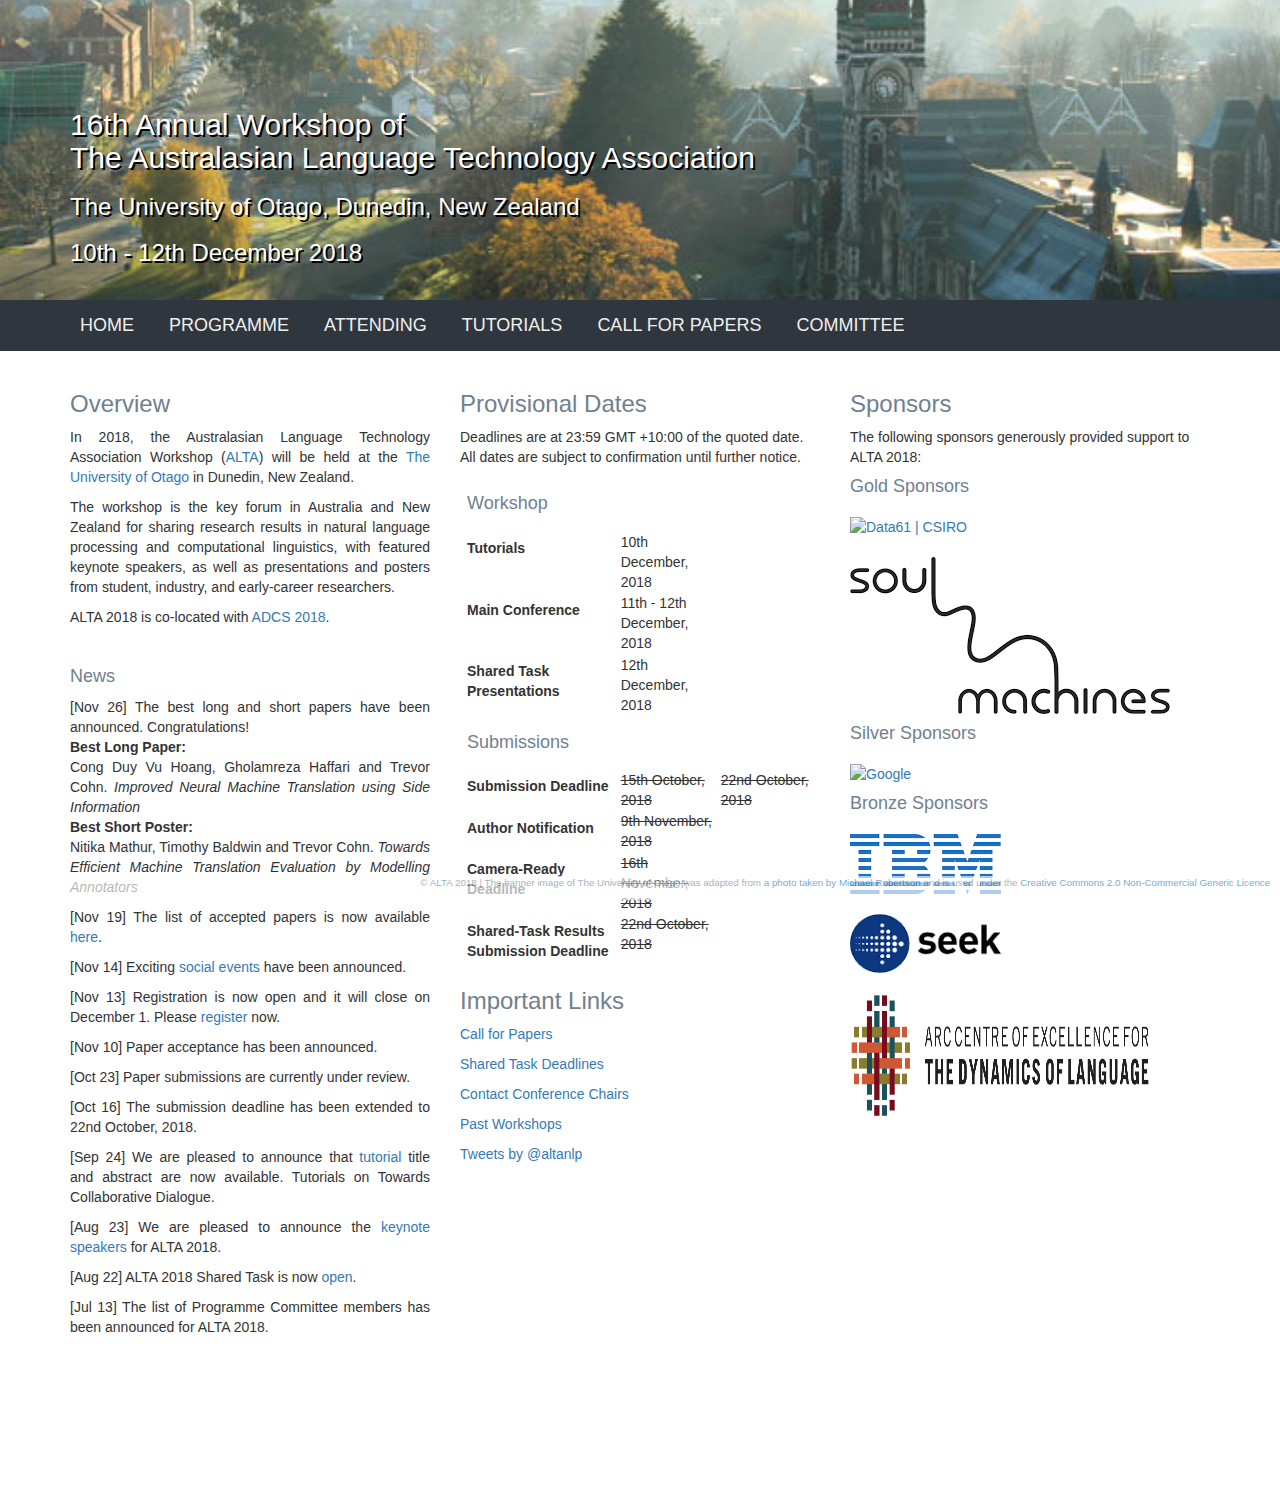
==== index.html @ 13fe66ca "change image size" ====
<!DOCTYPE html>
<html lang="en">
	<head>
    	<meta charset="utf-8">
    	<meta http-equiv="X-UA-Compatible" content="IE=edge">
    	<meta name="viewport" content="width=device-width, initial-scale=1">
    	<!-- The above 3 meta tags *must* come first in the head; any other head content must come *after* these tags -->
    	<meta name="description" content="">
    	<meta name="author" content="">
    	<link rel="icon" href="logos/logo_sm.jpg">

    	<title>ALTA 2018</title>

    	<!-- Bootstrap core CSS -->
    	<link href="css/bootstrap.css" rel="stylesheet">

    	<!-- HTML5 shim and Respond.js for IE8 support of HTML5 elements and media queries -->
    	<!--[if lt IE 9]>
      	<script src="https://oss.maxcdn.com/html5shiv/3.7.2/html5shiv.min.js"></script>
      	<script src="https://oss.maxcdn.com/respond/1.4.2/respond.min.js"></script>
    	<![endif]-->
  	</head>

  	<body>
    	<!-- Main jumbotron for a primary marketing message or call to action -->
    	<div class="jumbotron">
      		<div class="container">
        	<br>
        	<br>
        	<h2>16th Annual Workshop of <br>The Australasian Language Technology Association</h2>
        	<h3>The University of Otago, Dunedin, New Zealand</h3>
        	<h3>10th - 12th December 2018</h3>
      		</div>
    	</div>

    	<nav class="navbar navbar-inverse navbar-fixed-top">
      	<div class="container">
       		<div class="navbar-header">
          	<button type="button" class="navbar-toggle collapsed" data-toggle="collapse" data-target="#navbar" aria-expanded="false" aria-controls="navbar">
            	<span class="sr-only">Toggle navigation</span>
            	<span class="icon-bar"></span>
            	<span class="icon-bar"></span>
            	<span class="icon-bar"></span>
          	</button>
          	<a class="navbar-brand" href="index.html">Home</a>
          	<a class="navbar-brand" href="accepted_papers.html">Programme</a>
          	<a class="navbar-brand" href="attending.html">Attending</a>
	  	    <a class="navbar-brand" href="tutorials.html">Tutorials</a>
          	<a class="navbar-brand" href="submissions.html">Call for Papers</a>
			<!--a class="navbar-brand" href="presenters.html">Presenters</a-->
			<a class="navbar-brand" href="contacts.html">Committee</a>
        	</div>
        	<div id="navbar" class="navbar-collapse collapse">
        	</div><!--/.navbar-collapse -->
      	</div>
    	</nav>

    	<div class="container">
      	<div class="row">
        	<div class="col-md-4">
          	<h3>Overview</h3>
          	<p align="justify">In 2018, the Australasian Language Technology Association Workshop (<a href="http://www.alta.asn.au" target="_blank">ALTA</a>) will be held at the <a href="https://www.otago.ac.nz" target="_blank">The University of Otago</a> in Dunedin, New Zealand.</p>
        	<p align="justify"> The workshop is the key forum in Australia and New Zealand for sharing research results in natural language processing and computational linguistics, with featured keynote speakers, as well as presentations and posters from student, industry, and early-career researchers.</p>
          	<p align="justify">ALTA 2018 is co-located with <a href="http://adcs-conference.org/2018/" target="_blank">ADCS 2018</a>.</p> 
          	<br/>
          	<h4>News</h4>
          	<p align="justify"> [Nov 26] The best long and short papers have been announced. Congratulations! 
			<br> <b>Best Long Paper:</b><br> Cong Duy Vu Hoang, Gholamreza Haffari and Trevor Cohn. <i>Improved Neural Machine Translation using Side Information</i>
			<br> <b>Best Short Poster:</b><br> Nitika Mathur, Timothy Baldwin and Trevor Cohn. <i>Towards Efficient Machine Translation Evaluation by Modelling Annotators</i>
			<!--br> <b>Shared Task Winner:</b><br> Gitansh Khirbat, <i>OCR Post-Processing Text Correction using Simulated Annealing (OPTeCA)</i--></p>
          	<p align="justify"> [Nov 19] The list of accepted papers is now available <a href="accepted_papers.html#accepted-papers" target="_blank">here</a>.</p>					
          	<p align="justify"> [Nov 14] Exciting <a href="attending.html#social-events" target="_blank">social events</a> have been announced.</p>			
          	<p align="justify"> [Nov 13] Registration is now open and it will close on December 1. Please <a href="https://www.trybooking.com/ZKPP" target="_blank">register</a> now.</p>	
          	<p align="justify"> [Nov 10] Paper acceptance has been announced.</p>
          	<p align="justify"> [Oct 23] Paper submissions are currently under review.</p>
          	<p align="justify"> [Oct 16] The submission deadline has been extended to 22nd October, 2018.</p>
          	 <p align="justify"> [Sep 24] We are pleased to announce that <a href="tutorials.html" target="_blank">tutorial</a> title and abstract are now available. Tutorials on Towards Collaborative Dialogue.</p>          	
          	<p align="justify"> [Aug 23] We are pleased to announce the <a href="accepted_papers.html" target="_blank">keynote speakers</a> for ALTA 2018.</p>
          	<p align="justify"> [Aug 22] ALTA 2018 Shared Task is now <a href="http://www.alta.asn.au/events/sharedtask2018/description.html" target="_blank">open</a>.</p>
          	<p align="justify"> [Jul 13] The list of Programme Committee members has been announced for ALTA 2018.</p>
			<!--p align="justify"> [Apr 10] The <a href="https://aclanthology.info/events/alta-2017" target="_blank"> proceedings </a> is now available on the ACL anthology.</p>
		<p align="justify"> [Dec 5] Please take note of the <a href="accepted_papers.html" target="_blank">changes</a> in the conference venue. The conference will be held in Room P419 and Room 421.</p>			
		<p align="justify"> [Dec 4] Draft proceedings can be viewed <a href="alta2017-draft-proceedings.pdf" target="_blank">here</a>.</p>			
		<p align="justify"> [Nov 30] Information for presenters can be found <a href="presenters.html" target="_blank">here</a>.</p>					
		<p align="justify"> [Nov 22] Tentative <a href="accepted_papers.html" target="_blank">programme</a> and presenter details are now online. Please <a href="https://www.trybooking.com/SRGP" target="_blank">register</a> now.</p>
		<p align="justify"> [Sep 6] We are providing <a href="attending.html#support" target="_blank">travel funding</a> for students.</p>          	
		<p align="justify"> [Aug 21] We are pleased to announce our <a href="accepted_papers.html#invited" target="_blank">invited talks</a> for ALTA 2017.</p-->
        	</div>
        	
		<div class="col-md-4">
        	<h3>Provisional Dates</h3>
        	<p>Deadlines are at 23:59 GMT +10:00 of the quoted date. All dates are subject to confirmation until further notice.</p>
		<table>
          	<tr>
            	<td><h4>Workshop</h4></td>
          	</tr>
          	<tr>
            	<td class="title">Tutorials</td>
            	<td class="value">10th December, 2018</td>
          	</tr>
          	<tr>
            	<td class="title">Main Conference</td>
            	<td class="value">11th - 12th December, 2018</td>
          	</tr>
	  		<tr>
            	<td class="title">Shared Task Presentations</td>
            	<td class="value">12th December, 2018</td>
          	</tr>
          	<tr>
            	<td><h4>Submissions</h4></td>
          	</tr>
          	<tr>
            	<td class="title">Submission Deadline</td>
				<td class="value"><del>15th October, 2018</del></td>
				<td class="value"><del>22nd October, 2018</del></td>
          	</tr>
         	<tr>
            	<td class="title">Author Notification</td>
				<td class="value"><del>9th November, 2018</del></td>
          	</tr>
          	<tr>
            	<td class="title">Camera-Ready Deadline</td>
				<td class="value"><del>16th November, 2018</del></td>
			</tr>
          	<tr>
	    	<td class="title">Shared-Task Results Submission Deadline</td>
            	<td class="value"><del>22nd October, 2018</del></td>
	  	</tr>	
        	</table>
          	<h3>Important Links</h3>
            	<p><a href="submissions.html">Call for Papers</a></p>
		<p><a href="http://www.alta.asn.au/events/sharedtask2018/description.html" target="_blank">Shared Task Deadlines</a></p>
		<!--<p><a href="student_support.html">Student Travel Support</a></p>-->	
            	<p><a href="contacts.html">Contact Conference Chairs</a></p>
            	<p><a href="past_workshops.html">Past Workshops</a></p>
            	<a class="twitter-timeline" href="https://twitter.com/altanlp"> Tweets by @altanlp </a>
             	<script> 
            	twttr.widgets.createTimeline(
              	{
                	sourceType: "profile",
                	screenName: "fabric"
              	},
              	document.getElementById("container")
            	);
            	</script>
        	</div>
        
		<div class="col-md-4" id="sponsor-list">
          	<h3>Sponsors</h3>
		<p>The following sponsors generously provided support to ALTA 2018:</p>
       	<h4>Gold Sponsors</h4>
		<p><a href="https://www.csiro.au/" title="Data61 | CSIRO" target="_blank"><img src="images/logo-data61.jpg" alt="Data61 | CSIRO"/></a></p>
		<p><a href="https://www.soulmachines.com/" title="Soul Machines" target="_blank"><img src="images/logo-soulmachines.png" alt="Soul Machines"></a></p>
		<!--p><a href="https://www.cmcrc.com/" title="CMCRC" target="_blank"><img src="images/logo-cmcrc.png" alt="CMCRC"/></a></p>
             	<p><a href="http://www.sintelix.com/" title="Sintelix" target="_blank"><img src="images/logo-sintelix.png" alt="Sintelix"/></a></p-->
		<h4>Silver Sponsors</h4>
		<p><a href="https://www.google.com.au/" title="Google" target="_blank"><img src="images/logo-google.png" alt="Google"/></a></p>
		<h4>Bronze Sponsors</h4>
		<p><a href="https://www.ibm.com/au-en/" title="IBM" target="_blank"><img src="images/logo-ibm.png" alt="IBM"/></a></p>
		<p><a href="https://www.seek.com.au/" title="Seek" target="_blank"><img src="images/logo-seek.png" alt="Seek"/></a></p>
        <p><a href="http://www.dynamicsoflanguage.edu.au/" title="CoEDL" target="_blank"><img src="images/logo-coedl.png" alt="CoEDL" width="300" height="125"/></a></p>		
		<!--h4>Venue Sponsor</h4-->
		<!--p><a href="https://www.qut.edu.au/" title="QUT" target="_blank"><img src="images/logo_qut.jpg" alt="QUT"></a></p-->
		</div>
    	</div>
    	</div> <!-- /container -->
      
	<footer class="attrib-footer">
        	<p>&copy; ALTA 2018 | The banner image of The University of Otago was adapted from <a href="https://www.otago.ac.nz/otagobulletin/news/otago042380.html" target="_blank">a photo taken by Michael Robertson</a> and is used under the <a href="https://creativecommons.org/licenses/by-nc/2.0/" target="_blank">Creative Commons 2.0 Non-Commercial Generic Licence</a></p>
	</footer>

    	<!-- Bootstrap core JavaScript
    	================================================== -->
    	<!-- Placed at the end of the document so the pages load faster -->
    	<script src="https://ajax.googleapis.com/ajax/libs/jquery/1.11.2/jquery.min.js"></script>
    	<script src="js/bootstrap.min.js"></script>
    	<!-- IE10 viewport hack for Surface/desktop Windows 8 bug -->
    	<script src="../assets/js/ie10-viewport-bug-workaround.js"></script>
  	</body>
</html>
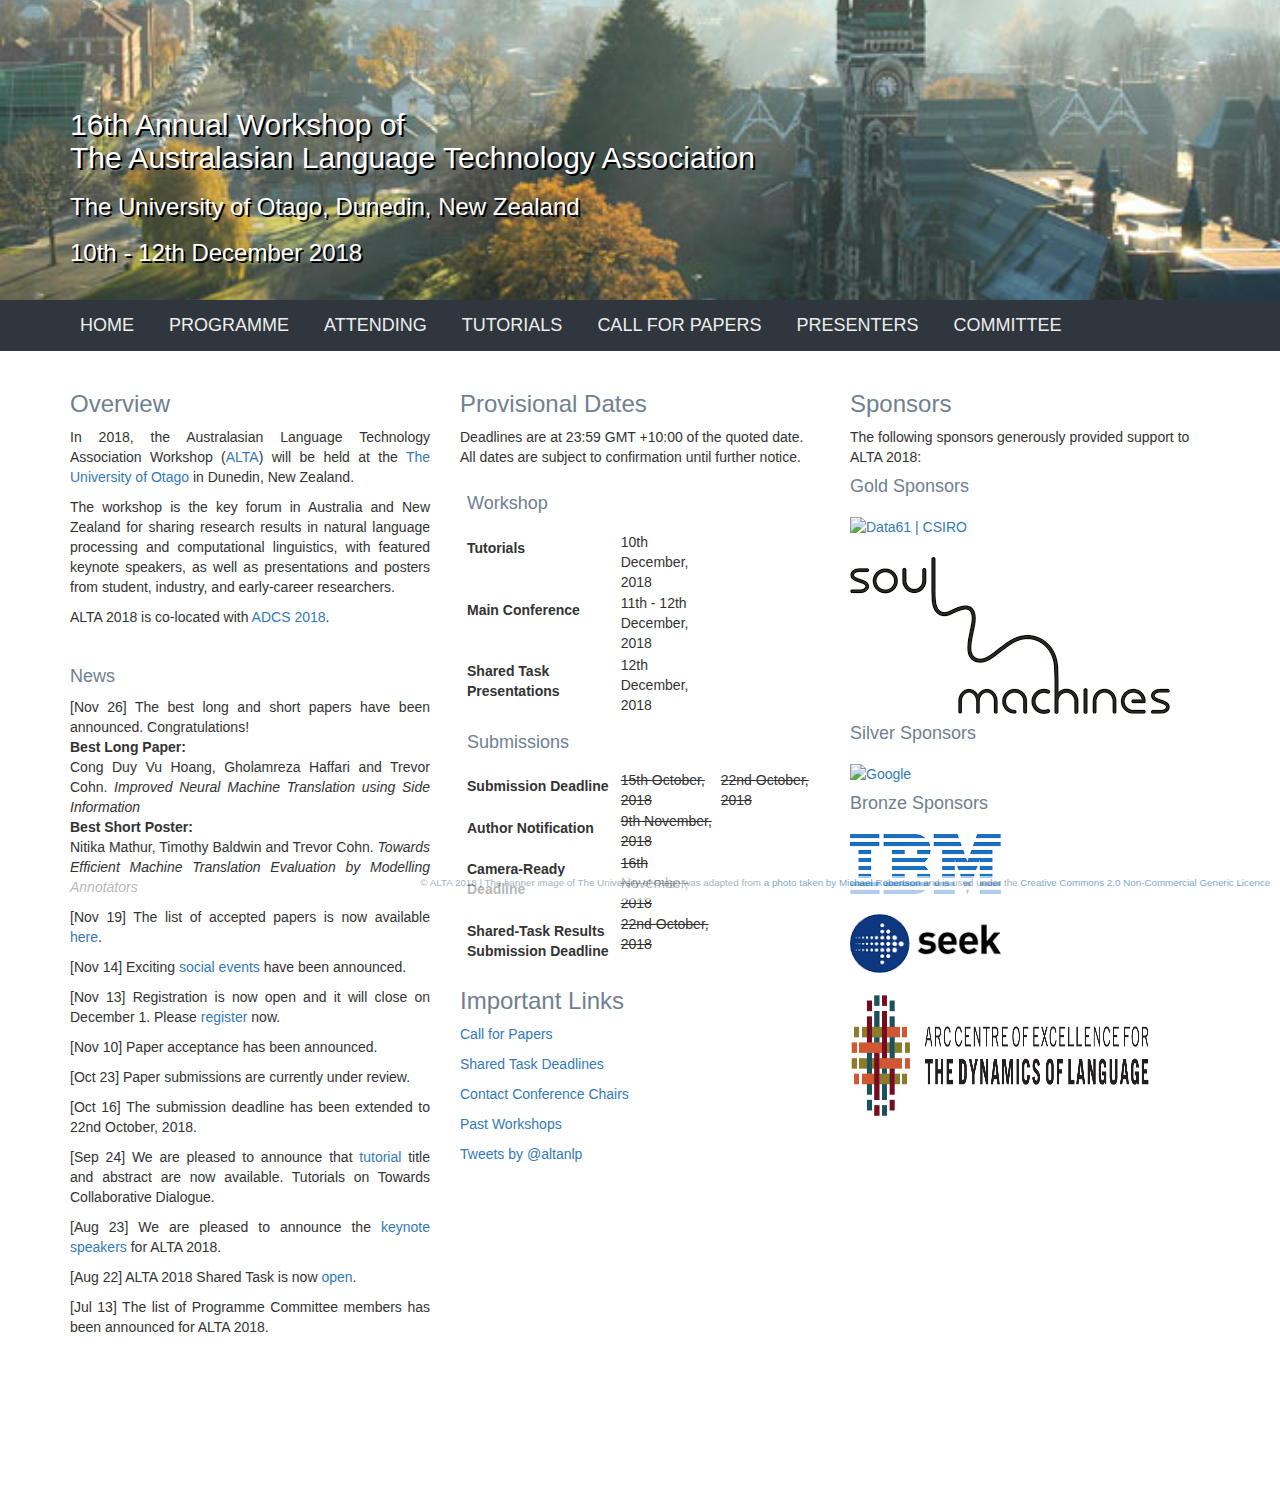
==== commit 475b41fb: "added presenters page" ====
--- a/index.html
+++ b/index.html
@@ -47,7 +47,7 @@
           	<a class="navbar-brand" href="attending.html">Attending</a>
 	  	    <a class="navbar-brand" href="tutorials.html">Tutorials</a>
           	<a class="navbar-brand" href="submissions.html">Call for Papers</a>
-			<!--a class="navbar-brand" href="presenters.html">Presenters</a-->
+			<a class="navbar-brand" href="presenters.html">Presenters</a>
 			<a class="navbar-brand" href="contacts.html">Committee</a>
         	</div>
         	<div id="navbar" class="navbar-collapse collapse">
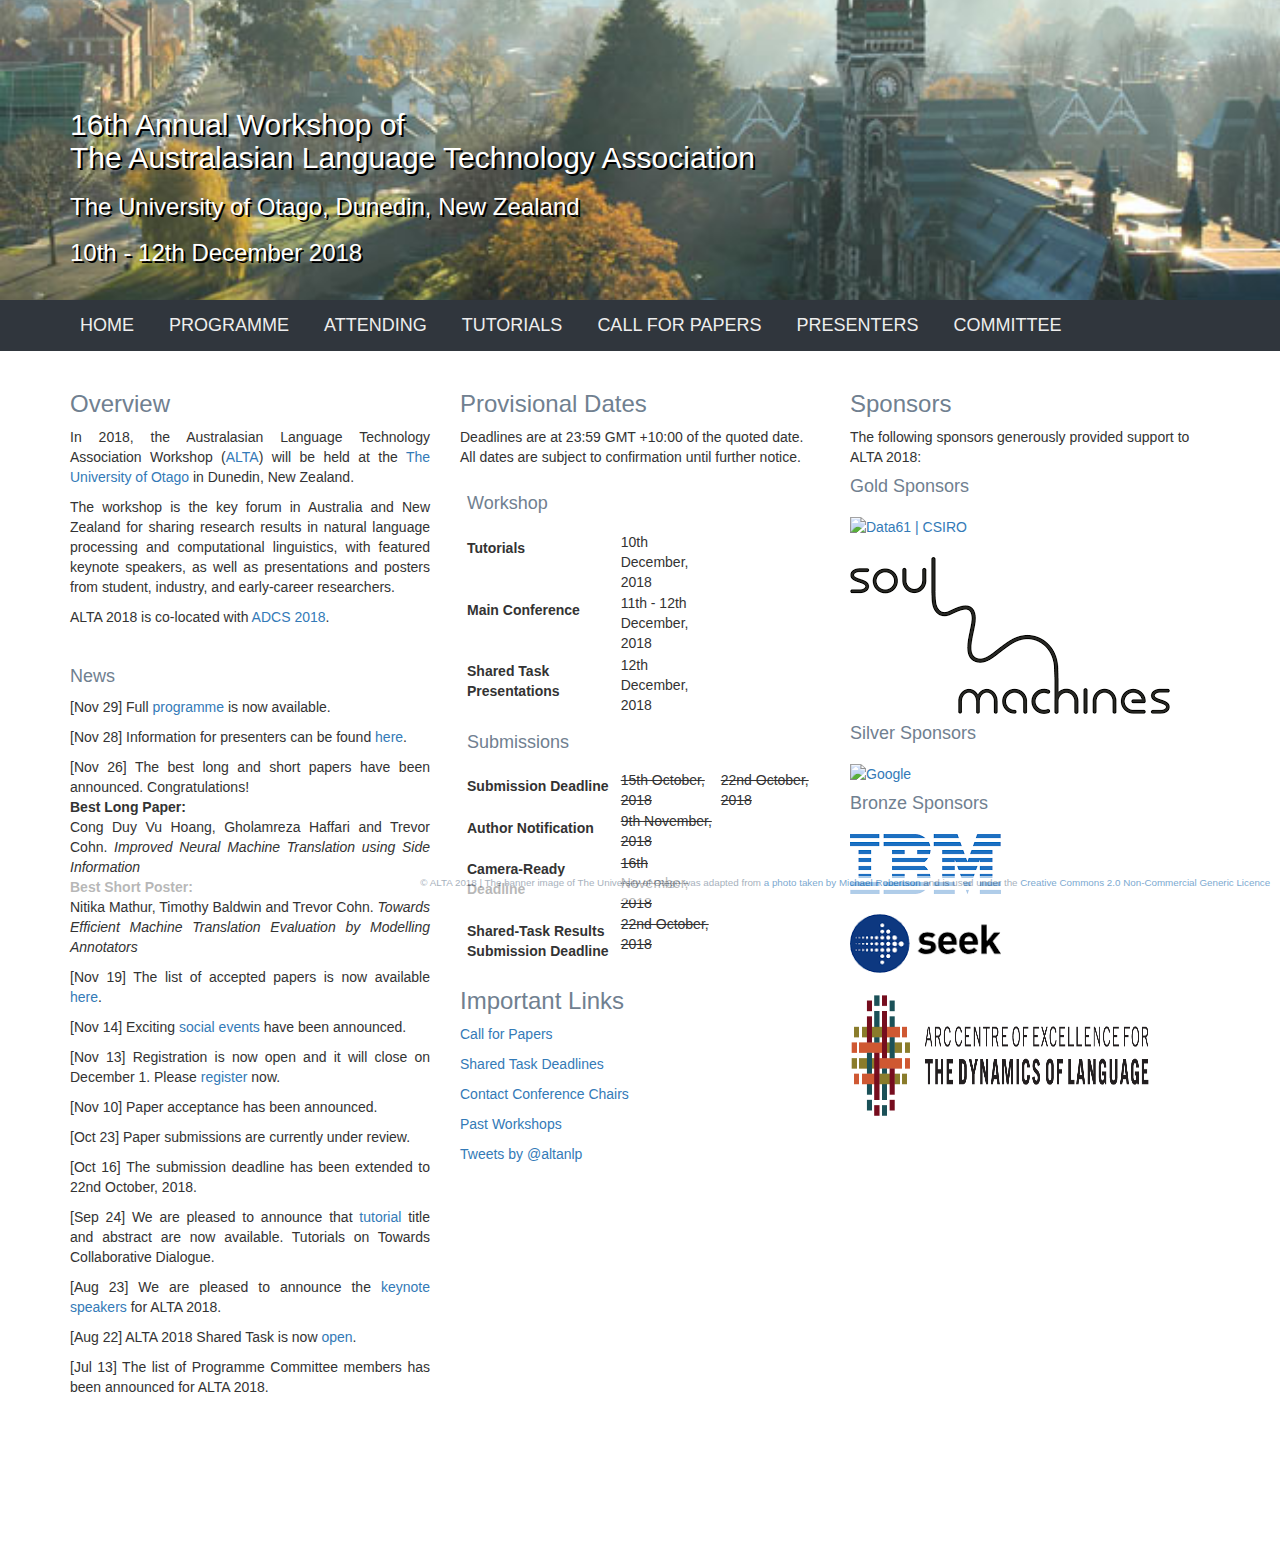
==== commit fa794351: "added programme" ====
--- a/index.html
+++ b/index.html
@@ -64,6 +64,8 @@
           	<p align="justify">ALTA 2018 is co-located with <a href="http://adcs-conference.org/2018/" target="_blank">ADCS 2018</a>.</p> 
           	<br/>
           	<h4>News</h4>
+   			<p align="justify"> [Nov 29] Full <a href="accepted_papers.html" target="_blank">programme</a> is now available.</p>
+   			<p align="justify"> [Nov 28] Information for presenters can be found <a href="presenters.html" target="_blank">here</a>.</p>
           	<p align="justify"> [Nov 26] The best long and short papers have been announced. Congratulations! 
 			<br> <b>Best Long Paper:</b><br> Cong Duy Vu Hoang, Gholamreza Haffari and Trevor Cohn. <i>Improved Neural Machine Translation using Side Information</i>
 			<br> <b>Best Short Poster:</b><br> Nitika Mathur, Timothy Baldwin and Trevor Cohn. <i>Towards Efficient Machine Translation Evaluation by Modelling Annotators</i>
@@ -81,8 +83,6 @@
 			<!--p align="justify"> [Apr 10] The <a href="https://aclanthology.info/events/alta-2017" target="_blank"> proceedings </a> is now available on the ACL anthology.</p>
 		<p align="justify"> [Dec 5] Please take note of the <a href="accepted_papers.html" target="_blank">changes</a> in the conference venue. The conference will be held in Room P419 and Room 421.</p>			
 		<p align="justify"> [Dec 4] Draft proceedings can be viewed <a href="alta2017-draft-proceedings.pdf" target="_blank">here</a>.</p>			
-		<p align="justify"> [Nov 30] Information for presenters can be found <a href="presenters.html" target="_blank">here</a>.</p>					
-		<p align="justify"> [Nov 22] Tentative <a href="accepted_papers.html" target="_blank">programme</a> and presenter details are now online. Please <a href="https://www.trybooking.com/SRGP" target="_blank">register</a> now.</p>
 		<p align="justify"> [Sep 6] We are providing <a href="attending.html#support" target="_blank">travel funding</a> for students.</p>          	
 		<p align="justify"> [Aug 21] We are pleased to announce our <a href="accepted_papers.html#invited" target="_blank">invited talks</a> for ALTA 2017.</p-->
         	</div>
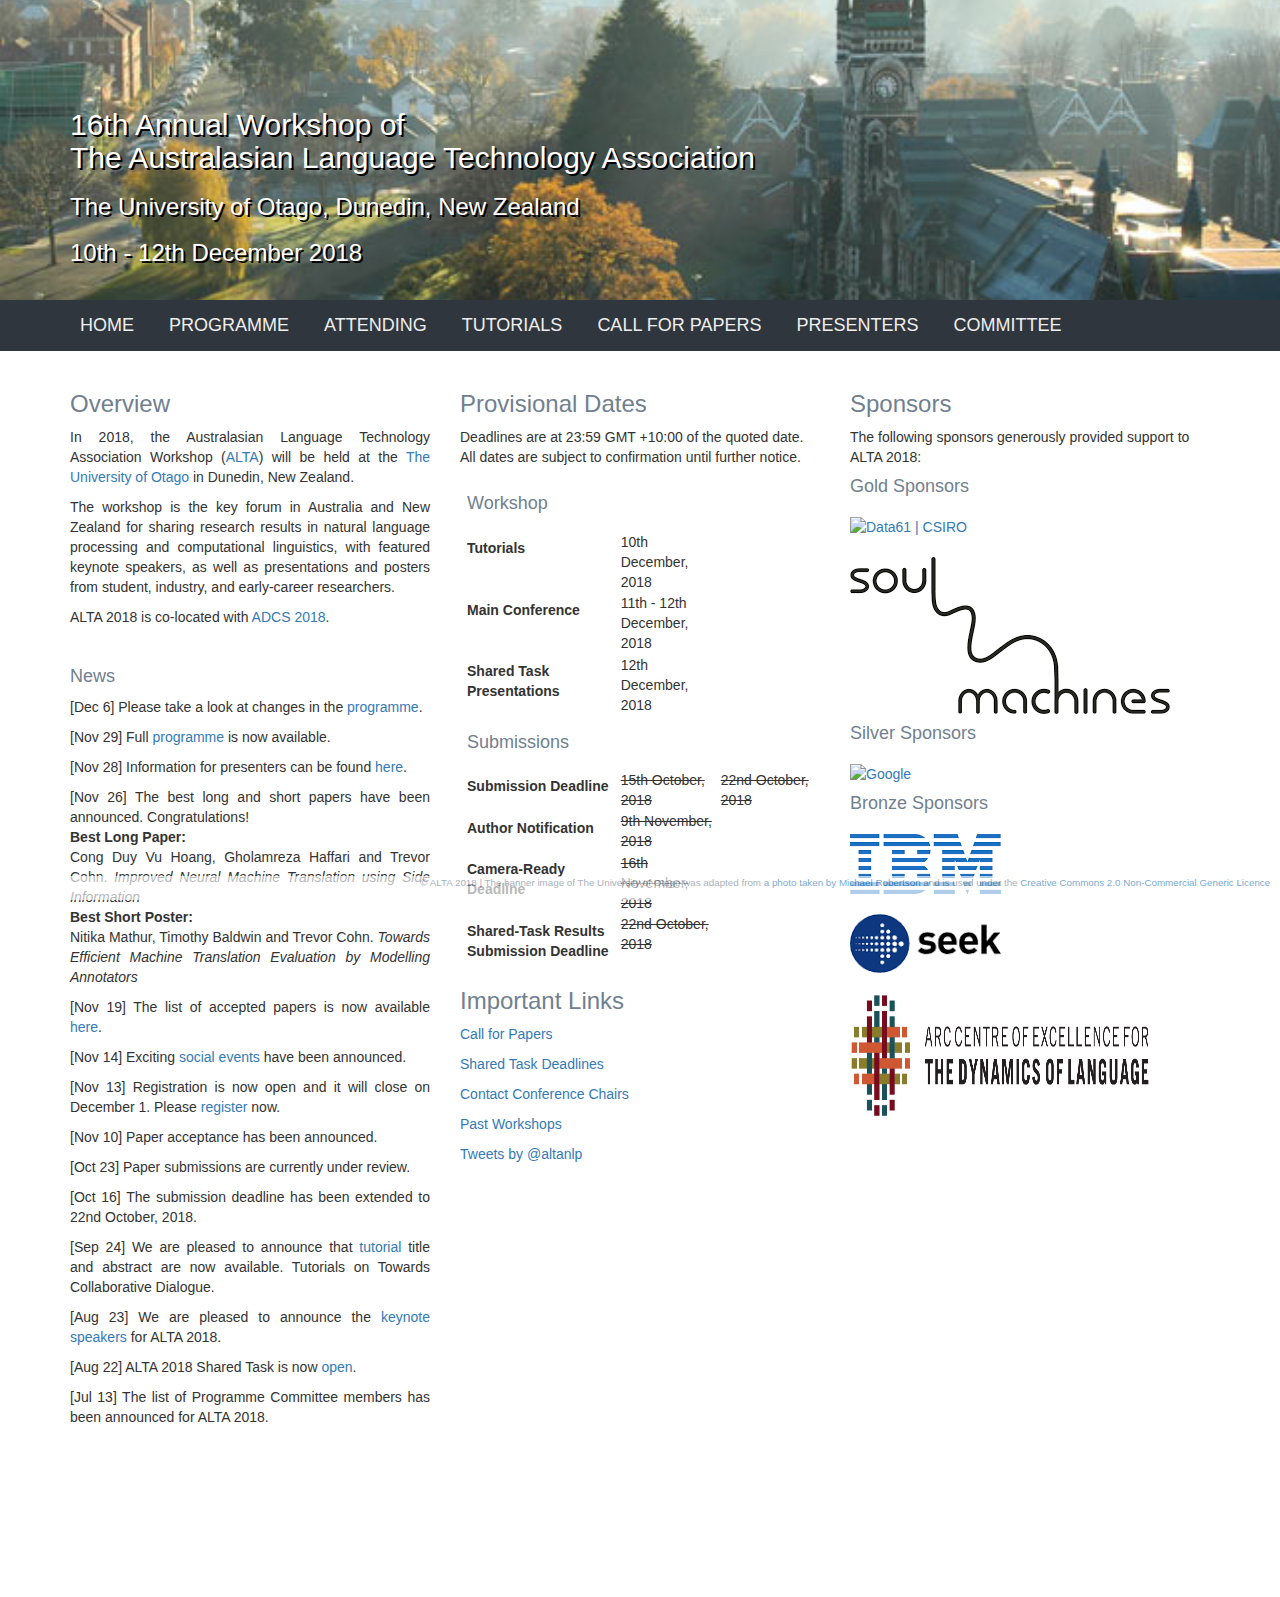
==== commit ba886532: "modified contents" ====
--- a/index.html
+++ b/index.html
@@ -64,6 +64,7 @@
           	<p align="justify">ALTA 2018 is co-located with <a href="http://adcs-conference.org/2018/" target="_blank">ADCS 2018</a>.</p> 
           	<br/>
           	<h4>News</h4>
+   			<p align="justify"> [Dec 6] Please take a look at changes in the <a href="accepted_papers.html" target="_blank">programme</a>.</p>
    			<p align="justify"> [Nov 29] Full <a href="accepted_papers.html" target="_blank">programme</a> is now available.</p>
    			<p align="justify"> [Nov 28] Information for presenters can be found <a href="presenters.html" target="_blank">here</a>.</p>
           	<p align="justify"> [Nov 26] The best long and short papers have been announced. Congratulations! 
@@ -81,7 +82,6 @@
           	<p align="justify"> [Aug 22] ALTA 2018 Shared Task is now <a href="http://www.alta.asn.au/events/sharedtask2018/description.html" target="_blank">open</a>.</p>
           	<p align="justify"> [Jul 13] The list of Programme Committee members has been announced for ALTA 2018.</p>
 			<!--p align="justify"> [Apr 10] The <a href="https://aclanthology.info/events/alta-2017" target="_blank"> proceedings </a> is now available on the ACL anthology.</p>
-		<p align="justify"> [Dec 5] Please take note of the <a href="accepted_papers.html" target="_blank">changes</a> in the conference venue. The conference will be held in Room P419 and Room 421.</p>			
 		<p align="justify"> [Dec 4] Draft proceedings can be viewed <a href="alta2017-draft-proceedings.pdf" target="_blank">here</a>.</p>			
 		<p align="justify"> [Sep 6] We are providing <a href="attending.html#support" target="_blank">travel funding</a> for students.</p>          	
 		<p align="justify"> [Aug 21] We are pleased to announce our <a href="accepted_papers.html#invited" target="_blank">invited talks</a> for ALTA 2017.</p-->
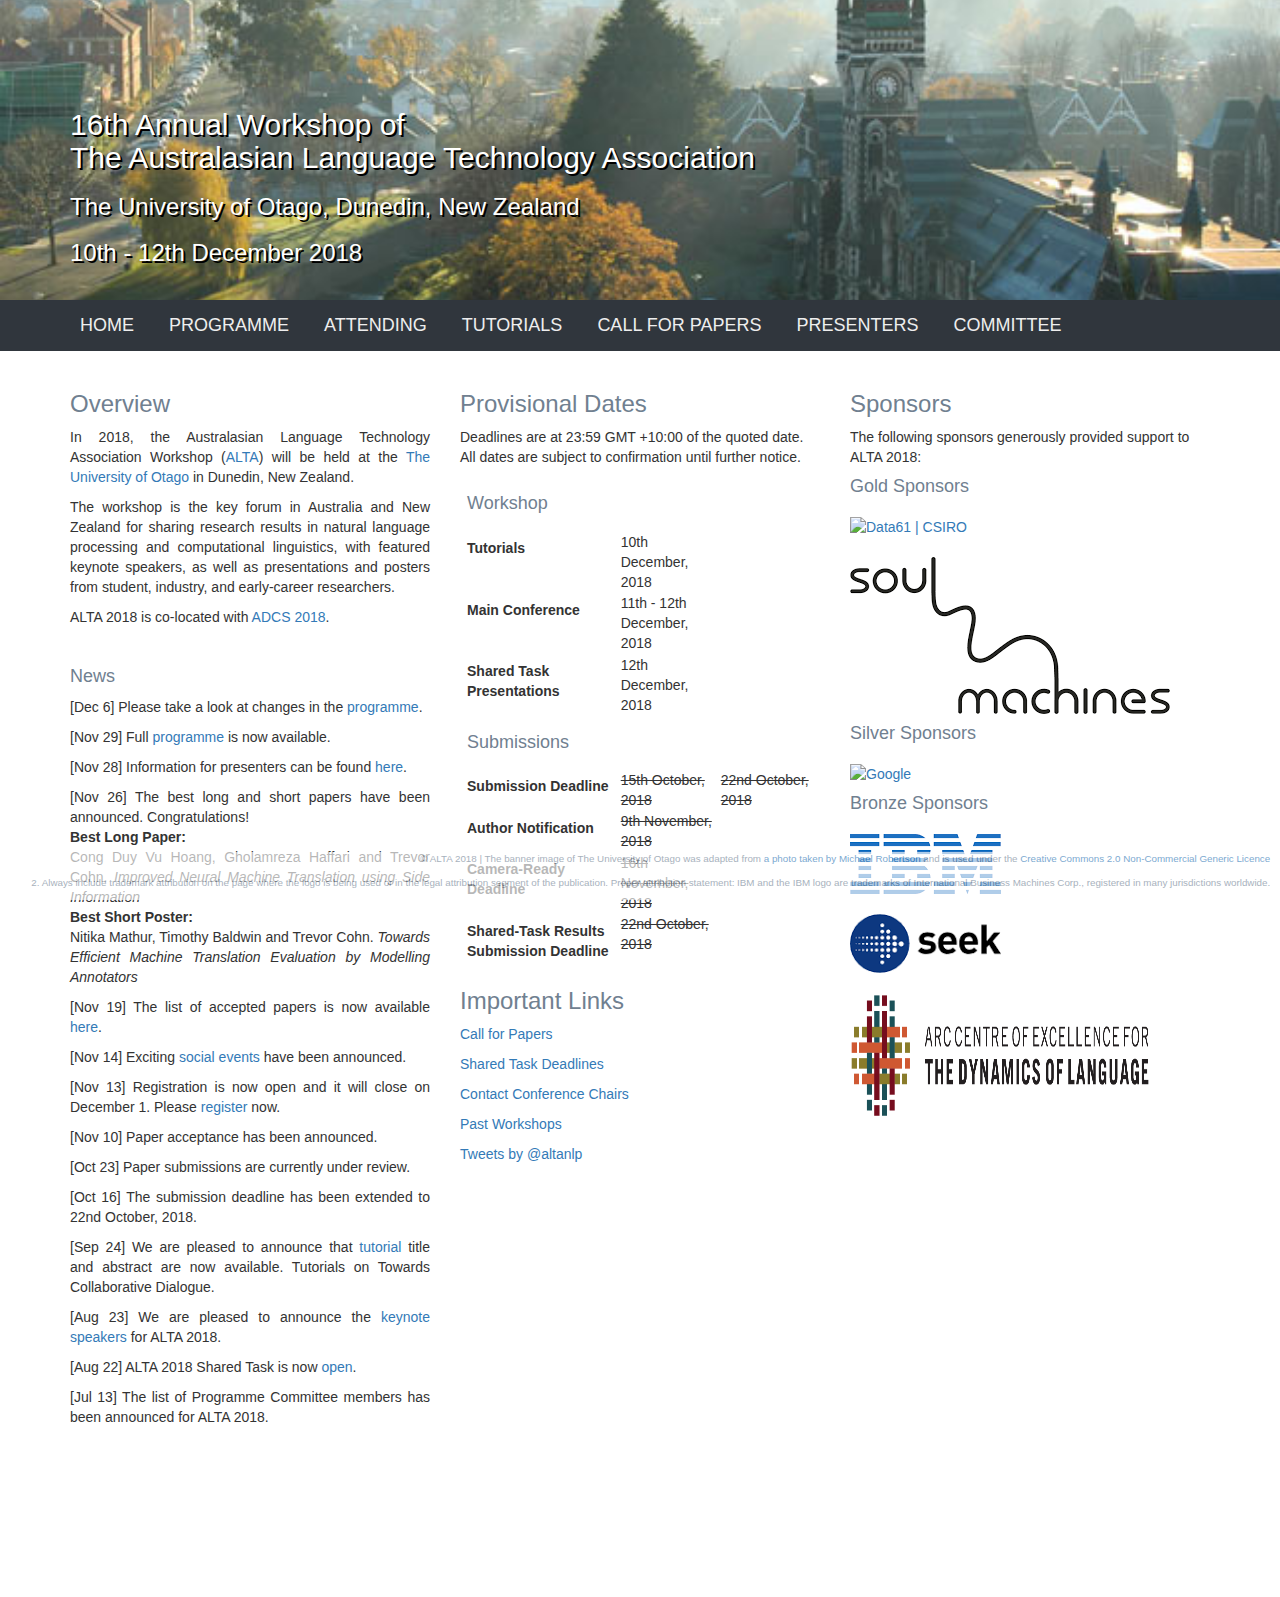
==== commit 24ab89f0: "modified contents" ====
--- a/index.html
+++ b/index.html
@@ -167,6 +167,9 @@
       
 	<footer class="attrib-footer">
         	<p>&copy; ALTA 2018 | The banner image of The University of Otago was adapted from <a href="https://www.otago.ac.nz/otagobulletin/news/otago042380.html" target="_blank">a photo taken by Michael Robertson</a> and is used under the <a href="https://creativecommons.org/licenses/by-nc/2.0/" target="_blank">Creative Commons 2.0 Non-Commercial Generic Licence</a></p>
+        	<p>2. Always include trademark attribution on the page where the logo is being used or in the legal attribution segment of the publication.
+Proper attribution statement: IBM and the IBM logo are trademarks of International Business Machines Corp., registered in many jurisdictions worldwide.
+</p>
 	</footer>
 
     	<!-- Bootstrap core JavaScript
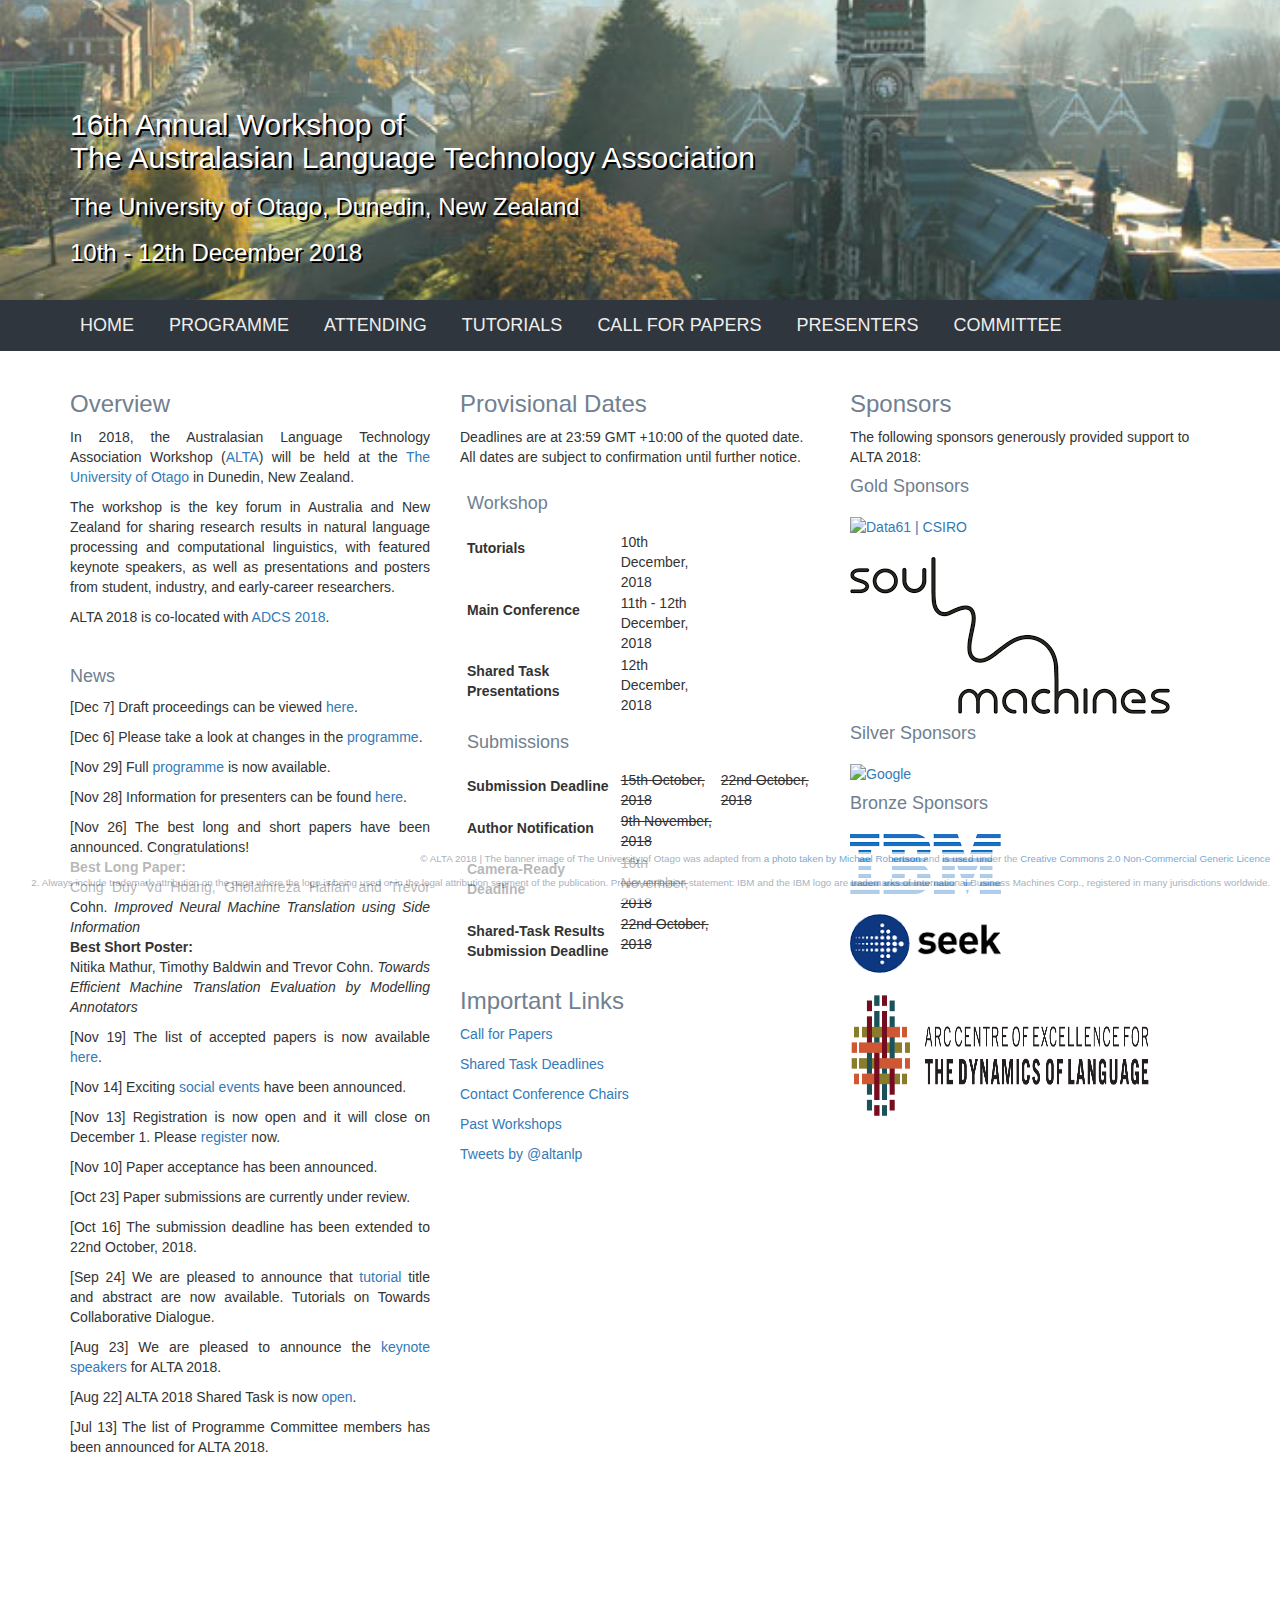
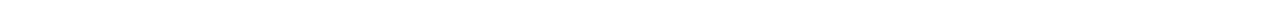
==== commit a5831a6f: "added proceedings" ====
--- a/index.html
+++ b/index.html
@@ -64,6 +64,7 @@
           	<p align="justify">ALTA 2018 is co-located with <a href="http://adcs-conference.org/2018/" target="_blank">ADCS 2018</a>.</p> 
           	<br/>
           	<h4>News</h4>
+          	<p align="justify"> [Dec 7] Draft proceedings can be viewed <a href="alta2018-draft-proceedings.pdf" target="_blank">here</a>.</p>			
    			<p align="justify"> [Dec 6] Please take a look at changes in the <a href="accepted_papers.html" target="_blank">programme</a>.</p>
    			<p align="justify"> [Nov 29] Full <a href="accepted_papers.html" target="_blank">programme</a> is now available.</p>
    			<p align="justify"> [Nov 28] Information for presenters can be found <a href="presenters.html" target="_blank">here</a>.</p>
@@ -82,7 +83,6 @@
           	<p align="justify"> [Aug 22] ALTA 2018 Shared Task is now <a href="http://www.alta.asn.au/events/sharedtask2018/description.html" target="_blank">open</a>.</p>
           	<p align="justify"> [Jul 13] The list of Programme Committee members has been announced for ALTA 2018.</p>
 			<!--p align="justify"> [Apr 10] The <a href="https://aclanthology.info/events/alta-2017" target="_blank"> proceedings </a> is now available on the ACL anthology.</p>
-		<p align="justify"> [Dec 4] Draft proceedings can be viewed <a href="alta2017-draft-proceedings.pdf" target="_blank">here</a>.</p>			
 		<p align="justify"> [Sep 6] We are providing <a href="attending.html#support" target="_blank">travel funding</a> for students.</p>          	
 		<p align="justify"> [Aug 21] We are pleased to announce our <a href="accepted_papers.html#invited" target="_blank">invited talks</a> for ALTA 2017.</p-->
         	</div>
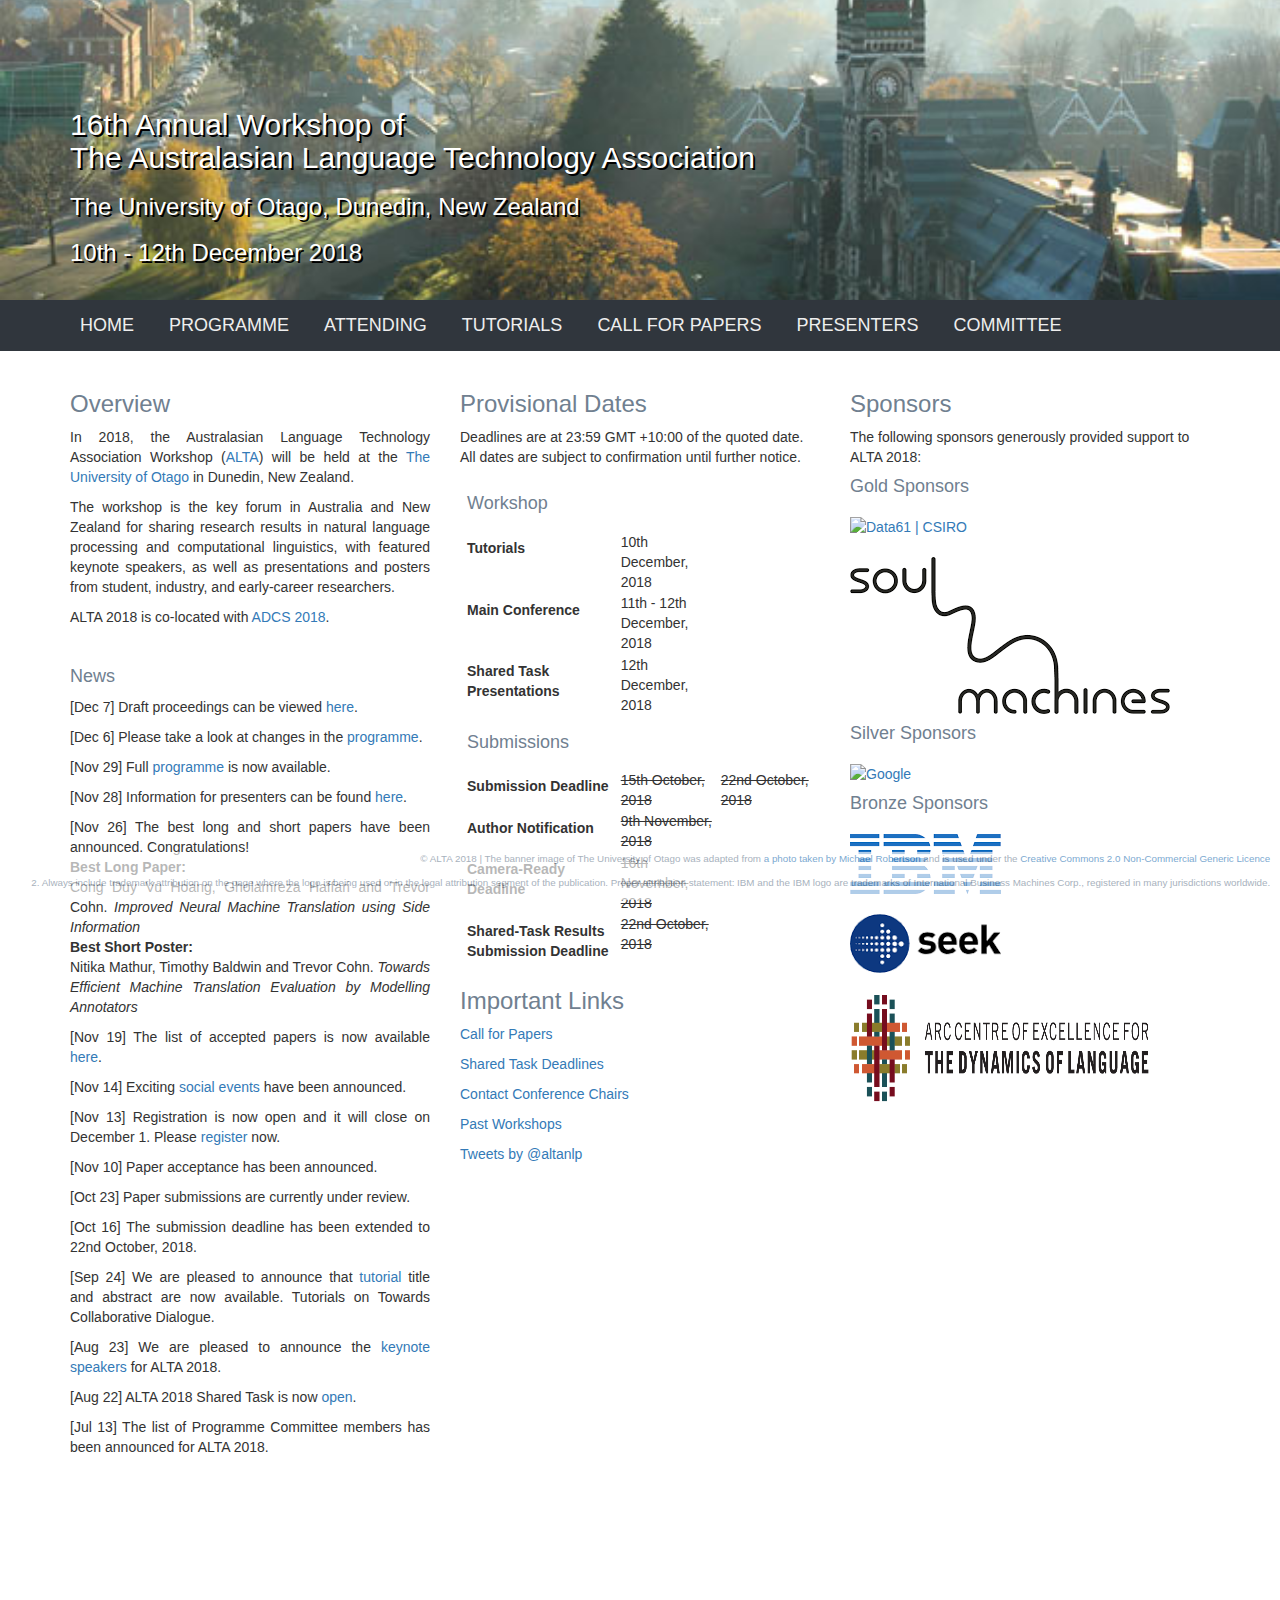
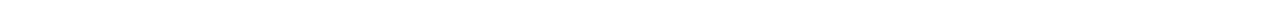
==== commit 8dd26e48: "modified contents" ====
--- a/index.html
+++ b/index.html
@@ -158,7 +158,7 @@
 		<h4>Bronze Sponsors</h4>
 		<p><a href="https://www.ibm.com/au-en/" title="IBM" target="_blank"><img src="images/logo-ibm.png" alt="IBM"/></a></p>
 		<p><a href="https://www.seek.com.au/" title="Seek" target="_blank"><img src="images/logo-seek.png" alt="Seek"/></a></p>
-        <p><a href="http://www.dynamicsoflanguage.edu.au/" title="CoEDL" target="_blank"><img src="images/logo-coedl.png" alt="CoEDL" width="300" height="125"/></a></p>		
+        <p><a href="http://www.dynamicsoflanguage.edu.au/" title="CoEDL" target="_blank"><img src="images/logo-coedl.png" alt="CoEDL" width="300" height="110"/></a></p>		
 		<!--h4>Venue Sponsor</h4-->
 		<!--p><a href="https://www.qut.edu.au/" title="QUT" target="_blank"><img src="images/logo_qut.jpg" alt="QUT"></a></p-->
 		</div>
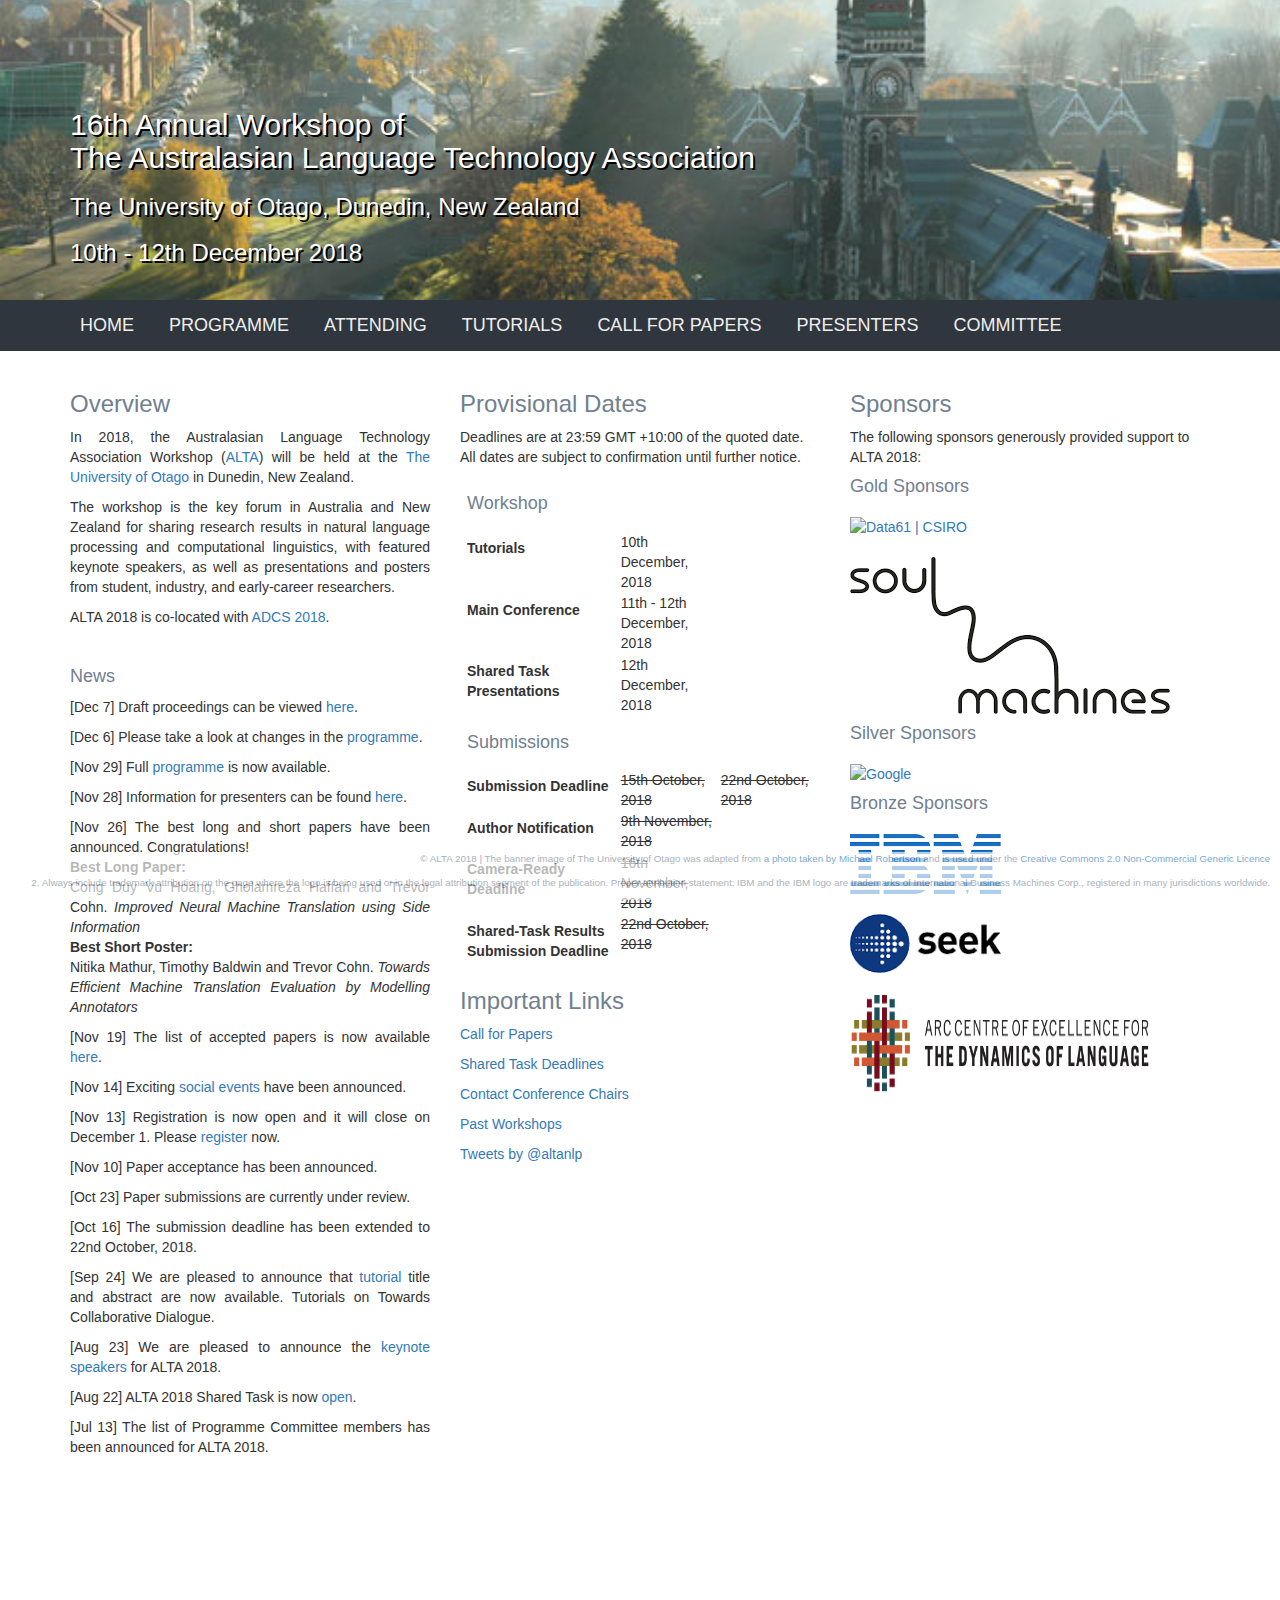
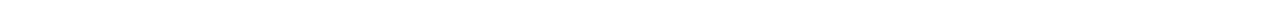
==== commit c274b5da: "modified contents" ====
--- a/index.html
+++ b/index.html
@@ -158,7 +158,7 @@
 		<h4>Bronze Sponsors</h4>
 		<p><a href="https://www.ibm.com/au-en/" title="IBM" target="_blank"><img src="images/logo-ibm.png" alt="IBM"/></a></p>
 		<p><a href="https://www.seek.com.au/" title="Seek" target="_blank"><img src="images/logo-seek.png" alt="Seek"/></a></p>
-        <p><a href="http://www.dynamicsoflanguage.edu.au/" title="CoEDL" target="_blank"><img src="images/logo-coedl.png" alt="CoEDL" width="300" height="110"/></a></p>		
+        <p><a href="http://www.dynamicsoflanguage.edu.au/" title="CoEDL" target="_blank"><img src="images/logo-coedl.png" alt="CoEDL" width="300" height="100"/></a></p>		
 		<!--h4>Venue Sponsor</h4-->
 		<!--p><a href="https://www.qut.edu.au/" title="QUT" target="_blank"><img src="images/logo_qut.jpg" alt="QUT"></a></p-->
 		</div>
